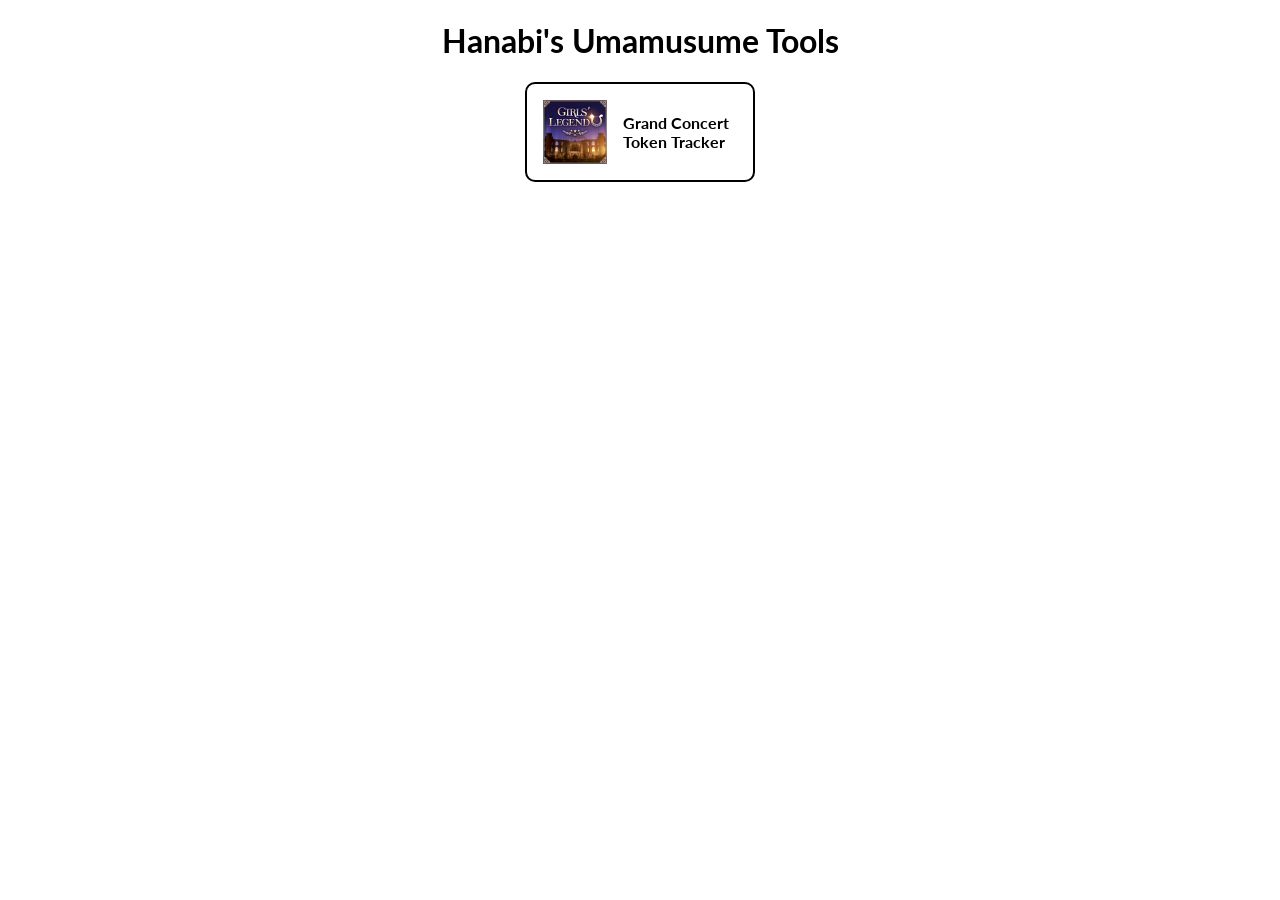
==== index.html @ 7445f6b1 "grand live concert 1 and extra songs" ====
<!DOCTYPE html>
<html lang="en">
    <head>
        <meta charset="utf-8">
        <link rel="stylesheet" href="uma.css">
        <title>Hanabi's Umamusume Tools</title>
    </head>
    <body>
        <h1>Hanabi's Umamusume Tools</h1>
        <div class="main-flex">
            <a href="gltokens.html">
                <div style="width: 230px">
                    <img src="gltokenfiles/GIRLSLEGENDU.png">
                    <b class="vcenter">Grand Concert Token Tracker</b>
                </div>
            </a>
        </div>
    </body>
</html>
---- uma.css ----
@import url('https://fonts.googleapis.com/css2?family=Lato:ital,wght@0,100;0,300;0,400;0,700;0,900;1,100;1,300;1,400;1,700;1,900&display=swap');

* {
    font-family: "Lato", sans-serif;
}

h1, h3 {
    text-align: center;
}

.main-flex {
    display: flex;
    flex-direction: row;
    flex-wrap: wrap;
    justify-content: center;
    align-items: flex-start;
    margin-top: -0.5em;
}

.main-flex div {
    height: 100px;
    border: 2px solid black;
    border-radius: 10px;
    padding: 1em;
    box-sizing: border-box;
    margin: 0.5em;
}

.main-flex div img {
    height: 100%;
    float: left;
    margin-right: 1em;
}

.vcenter {
    align-content: center;
    height: 100%;
    display: block;
}

.main-flex a {
    color: black;
    text-decoration: none;
}

a div {
    transition: scale ease-out 0.2s;
}

a:hover div {
    scale: 1.1;
}
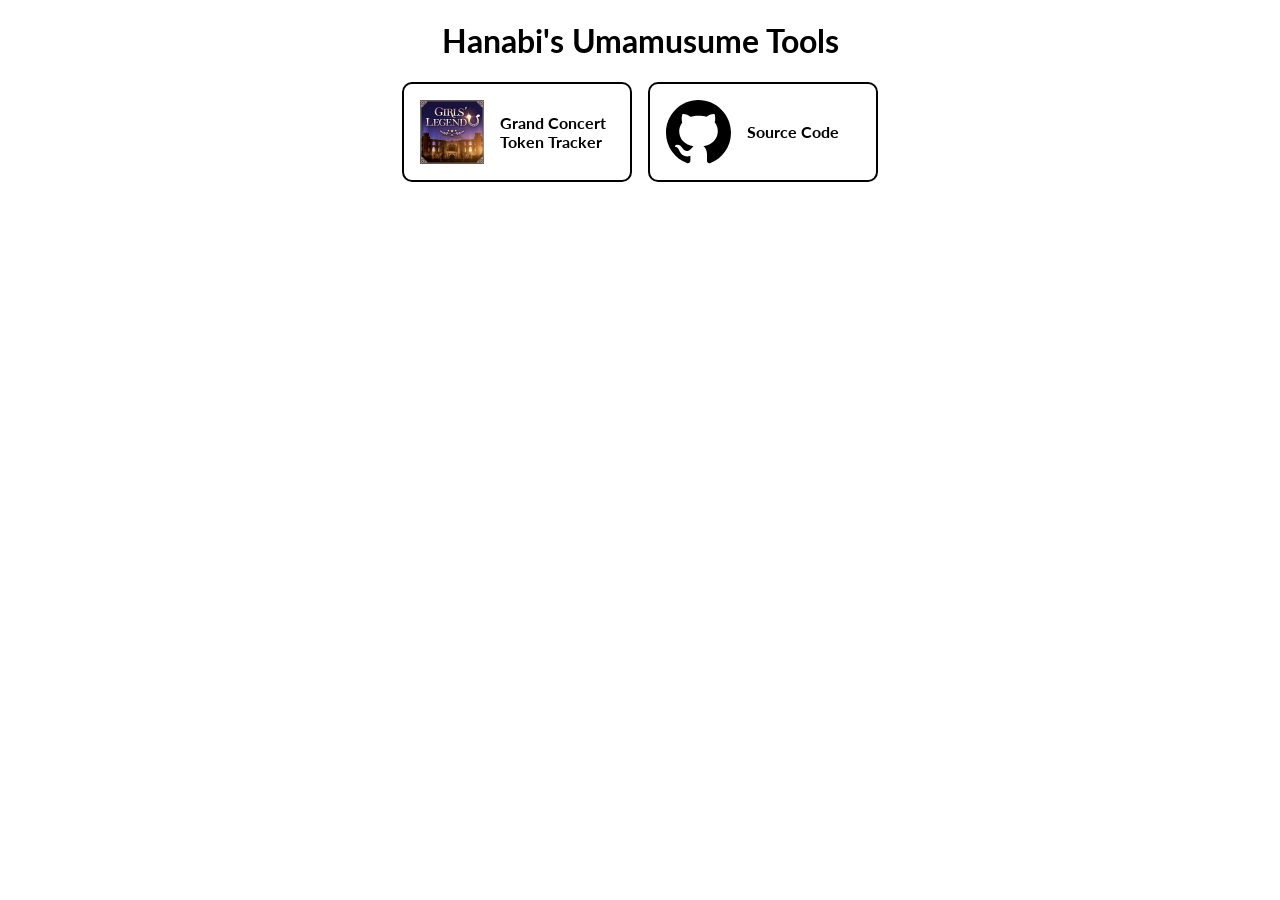
==== commit 88ab0d27: "source code link" ====
--- a/index.html
+++ b/index.html
@@ -2,18 +2,25 @@
 <html lang="en">
     <head>
         <meta charset="utf-8">
+        <meta name="viewport" content="width=device-width, initial-scale=1.0">
         <link rel="stylesheet" href="uma.css">
         <title>Hanabi's Umamusume Tools</title>
     </head>
     <body>
         <h1>Hanabi's Umamusume Tools</h1>
-        <div class="main-flex">
+        <div class="main-flex" style="flex-direction: row-reverse;">
             <a href="gltokens.html">
                 <div style="width: 230px">
                     <img src="gltokenfiles/GIRLSLEGENDU.png">
                     <b class="vcenter">Grand Concert Token Tracker</b>
                 </div>
             </a>
+            <a href="https://github.com/CatsLover2006/umaTools" style="order:-1">
+                <div style="width: 230px">
+                    <img src="universal/GitHub_Invertocat_Black.svg">
+                    <b class="vcenter">Source Code</b>
+                </div>
+            </a>
         </div>
     </body>
 </html>
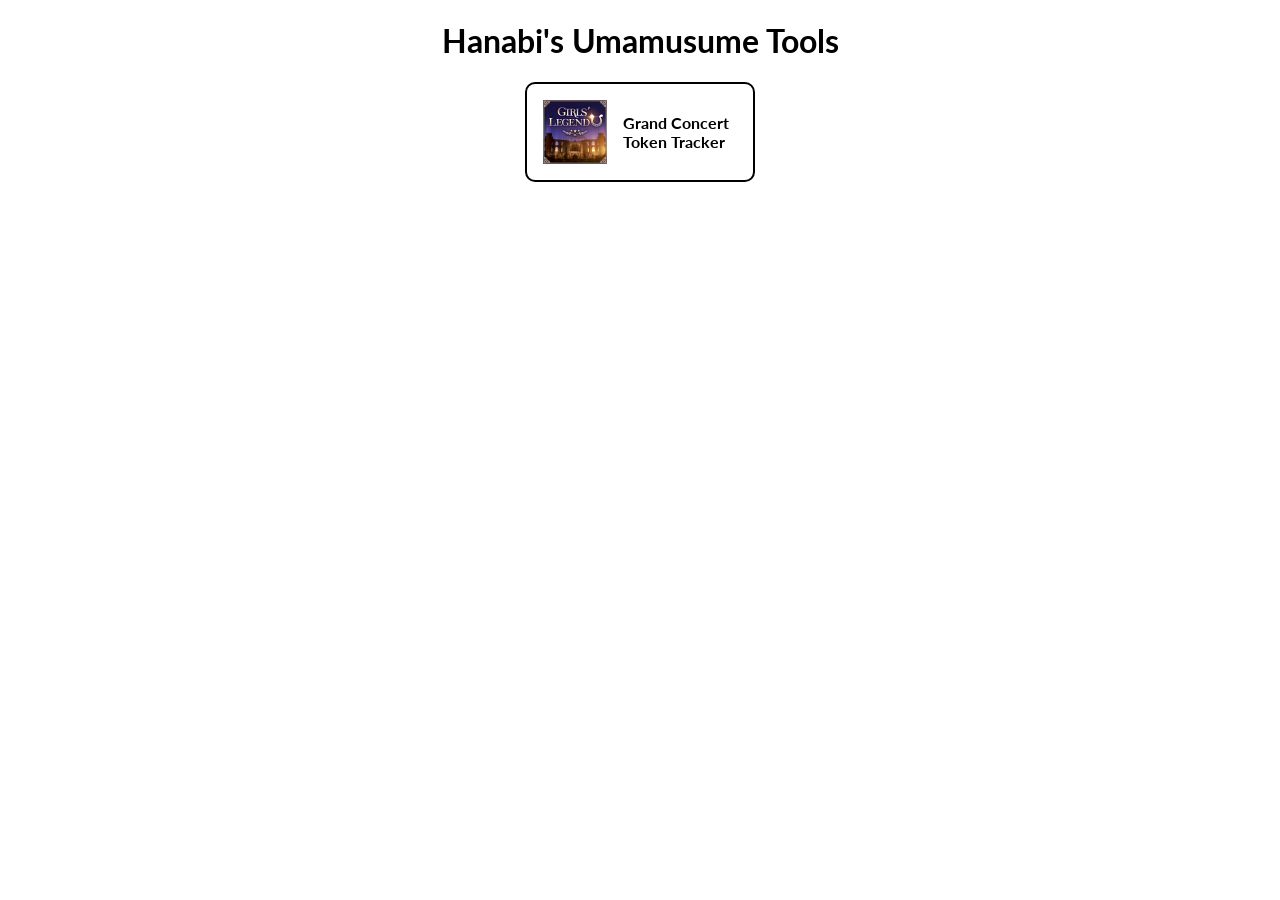
==== commit a8bcc2be: "Revert "source code link" This reverts commit 88ab0d2712d0d069f4f10e7f4b2448e869233836." ====
--- a/index.html
+++ b/index.html
@@ -8,19 +8,13 @@
     </head>
     <body>
         <h1>Hanabi's Umamusume Tools</h1>
-        <div class="main-flex" style="flex-direction: row-reverse;">
+        <div class="main-flex">
             <a href="gltokens.html">
                 <div style="width: 230px">
                     <img src="gltokenfiles/GIRLSLEGENDU.png">
                     <b class="vcenter">Grand Concert Token Tracker</b>
                 </div>
             </a>
-            <a href="https://github.com/CatsLover2006/umaTools" style="order:-1">
-                <div style="width: 230px">
-                    <img src="universal/GitHub_Invertocat_Black.svg">
-                    <b class="vcenter">Source Code</b>
-                </div>
-            </a>
         </div>
     </body>
 </html>
--- a/uma.css
+++ b/uma.css
@@ -1,3 +1,10 @@
+/*
+* Prefixed by https://autoprefixer.github.io
+* PostCSS: v8.5.15,
+* Autoprefixer: v10.5.0
+* Browsers: > 0%
+*/
+
 @import url('https://fonts.googleapis.com/css2?family=Lato:ital,wght@0,100;0,300;0,400;0,700;0,900;1,100;1,300;1,400;1,700;1,900&display=swap');
 
 * {
@@ -9,11 +16,26 @@
 }
 
 .main-flex {
+    display: -webkit-box;
+    display: -webkit-flex;
+    display: -moz-box;
     display: flex;
-    flex-direction: row;
-    flex-wrap: wrap;
-    justify-content: center;
-    align-items: flex-start;
+    -webkit-box-orient: horizontal;
+    -webkit-box-direction: normal;
+    -webkit-flex-direction: row;
+       -moz-box-orient: horizontal;
+       -moz-box-direction: normal;
+            flex-direction: row;
+    -webkit-flex-wrap: wrap;
+            flex-wrap: wrap;
+    -webkit-box-pack: center;
+    -webkit-justify-content: center;
+       -moz-box-pack: center;
+            justify-content: center;
+    -webkit-box-align: start;
+    -webkit-align-items: flex-start;
+       -moz-box-align: start;
+            align-items: flex-start;
     margin-top: -0.5em;
 }
 
@@ -22,7 +44,9 @@
     border: 2px solid black;
     border-radius: 10px;
     padding: 1em;
-    box-sizing: border-box;
+    -webkit-box-sizing: border-box;
+       -moz-box-sizing: border-box;
+            box-sizing: border-box;
     margin: 0.5em;
 }
 
@@ -33,7 +57,8 @@
 }
 
 .vcenter {
-    align-content: center;
+    -webkit-align-content: center;
+            align-content: center;
     height: 100%;
     display: block;
 }
@@ -44,6 +69,8 @@
 }
 
 a div {
+    -webkit-transition: scale ease-out 0.2s;
+    -moz-transition: scale ease-out 0.2s;
     transition: scale ease-out 0.2s;
 }
 
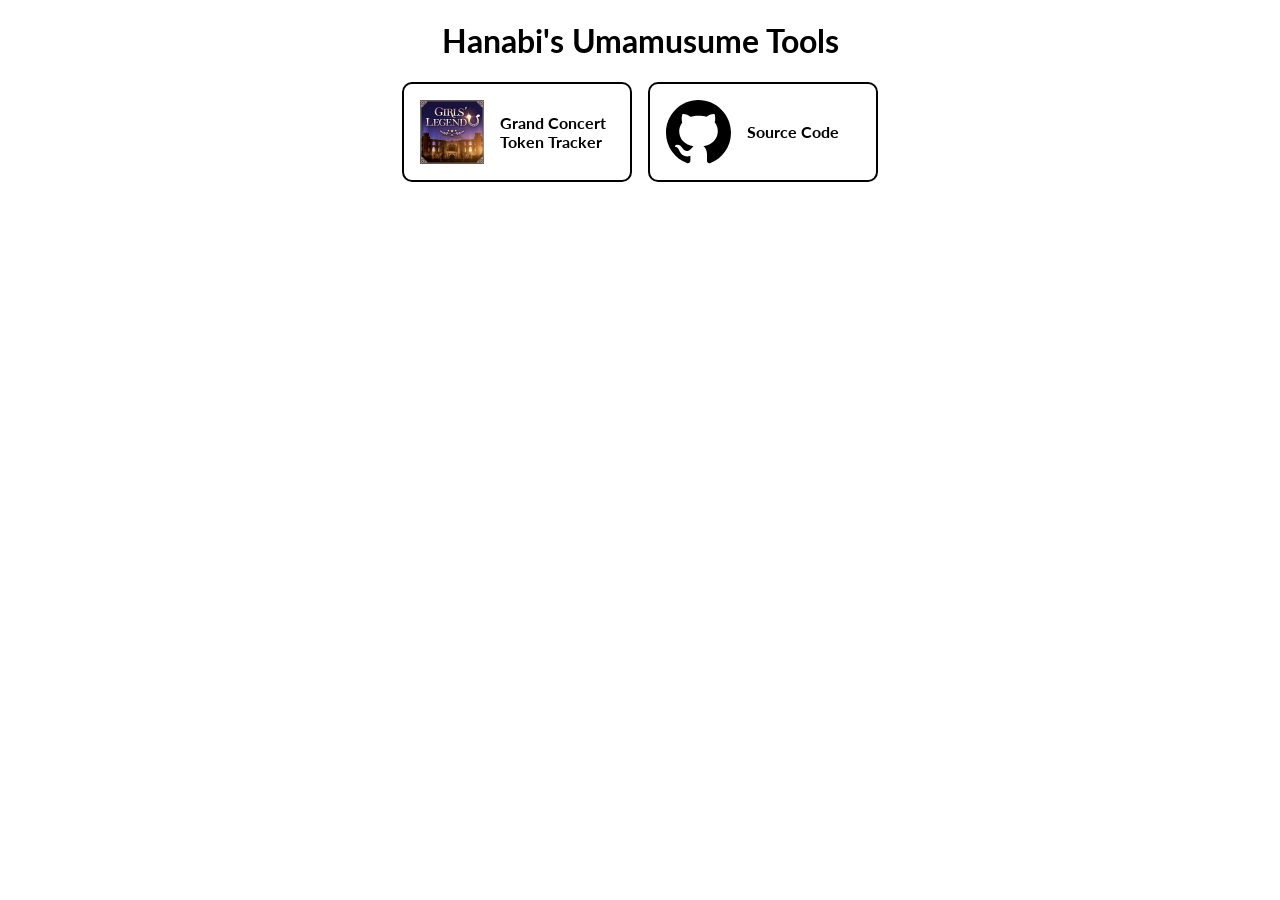
==== commit cbeb04ba: "Reapply "source code link" This reverts commit a8bcc2bebef485a27e266c60002af7849e8a5e56." ====
--- a/index.html
+++ b/index.html
@@ -8,13 +8,19 @@
     </head>
     <body>
         <h1>Hanabi's Umamusume Tools</h1>
-        <div class="main-flex">
+        <div class="main-flex" style="flex-direction: row-reverse;">
             <a href="gltokens.html">
                 <div style="width: 230px">
                     <img src="gltokenfiles/GIRLSLEGENDU.png">
                     <b class="vcenter">Grand Concert Token Tracker</b>
                 </div>
             </a>
+            <a href="https://github.com/CatsLover2006/umaTools" style="order:-1">
+                <div style="width: 230px">
+                    <img src="universal/GitHub_Invertocat_Black.svg">
+                    <b class="vcenter">Source Code</b>
+                </div>
+            </a>
         </div>
     </body>
 </html>
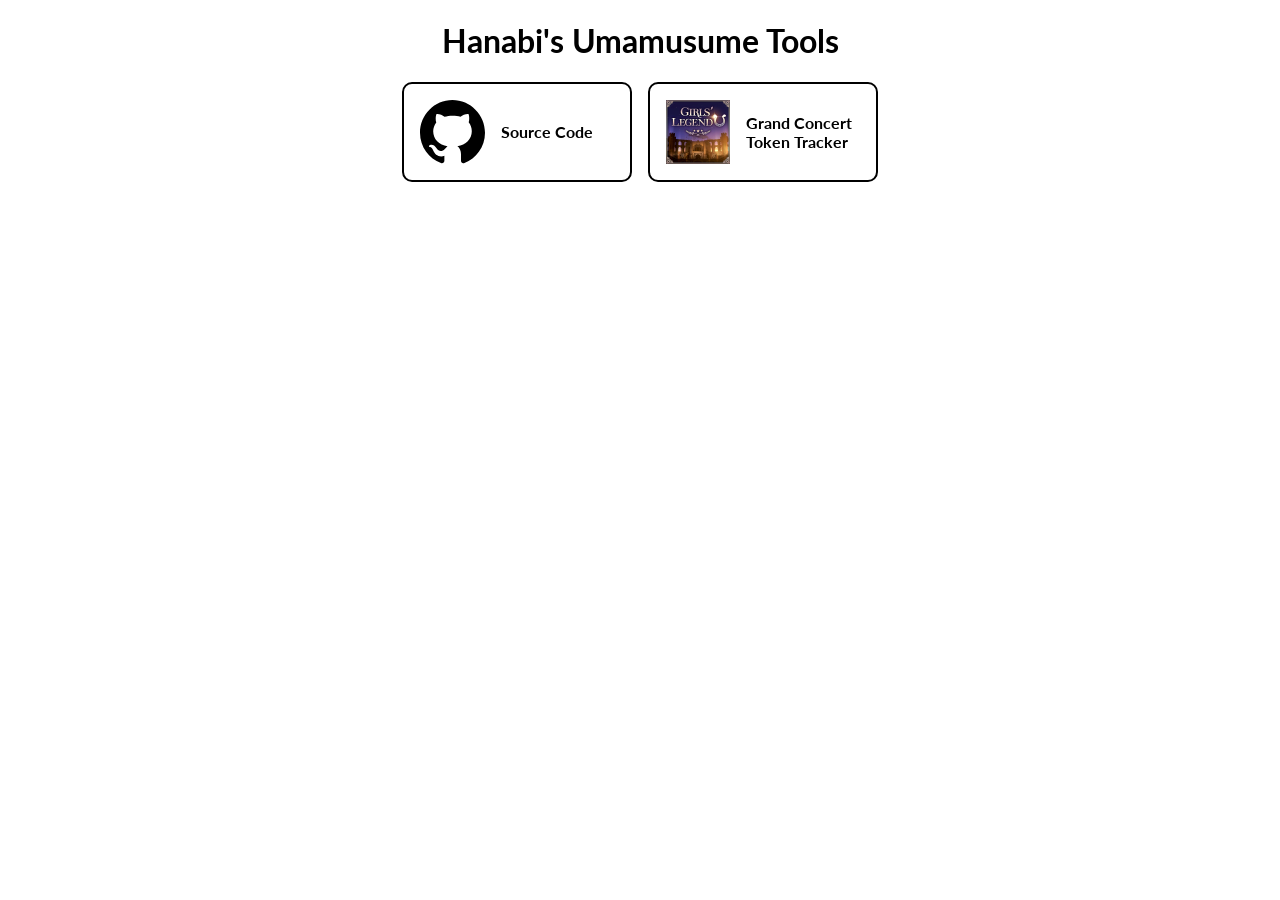
==== commit fa88cc59: "Fix mobile index flex direction" ====
--- a/index.html
+++ b/index.html
@@ -5,10 +5,17 @@
         <meta name="viewport" content="width=device-width, initial-scale=1.0">
         <link rel="stylesheet" href="uma.css">
         <title>Hanabi's Umamusume Tools</title>
+        <!-- Favicon -->
+        <link rel="icon" type="image/png" href="/favicon-96x96.png" sizes="96x96" />
+        <link rel="icon" type="image/svg+xml" href="/favicon.svg" />
+        <link rel="shortcut icon" href="/favicon.ico" />
+        <link rel="apple-touch-icon" sizes="180x180" href="/apple-touch-icon.png" />
+        <meta name="apple-mobile-web-app-title" content="Uma Tools" />
+        <link rel="manifest" href="/site.webmanifest" />
     </head>
     <body>
         <h1>Hanabi's Umamusume Tools</h1>
-        <div class="main-flex" style="flex-direction: row-reverse;">
+        <div class="main-flex">
             <a href="gltokens.html">
                 <div style="width: 230px">
                     <img src="gltokenfiles/GIRLSLEGENDU.png">
@@ -23,4 +30,4 @@
             </a>
         </div>
     </body>
-</html>+</html>
--- a/uma.css
+++ b/uma.css
@@ -1,10 +1,3 @@
-/*
-* Prefixed by https://autoprefixer.github.io
-* PostCSS: v8.5.15,
-* Autoprefixer: v10.5.0
-* Browsers: > 0%
-*/
-
 @import url('https://fonts.googleapis.com/css2?family=Lato:ital,wght@0,100;0,300;0,400;0,700;0,900;1,100;1,300;1,400;1,700;1,900&display=swap');
 
 * {
@@ -16,26 +9,11 @@
 }
 
 .main-flex {
-    display: -webkit-box;
-    display: -webkit-flex;
-    display: -moz-box;
     display: flex;
-    -webkit-box-orient: horizontal;
-    -webkit-box-direction: normal;
-    -webkit-flex-direction: row;
-       -moz-box-orient: horizontal;
-       -moz-box-direction: normal;
-            flex-direction: row;
-    -webkit-flex-wrap: wrap;
-            flex-wrap: wrap;
-    -webkit-box-pack: center;
-    -webkit-justify-content: center;
-       -moz-box-pack: center;
-            justify-content: center;
-    -webkit-box-align: start;
-    -webkit-align-items: flex-start;
-       -moz-box-align: start;
-            align-items: flex-start;
+    flex-direction: row;
+    flex-wrap: wrap;
+    justify-content: center;
+    align-items: flex-start;
     margin-top: -0.5em;
 }
 
@@ -44,9 +22,7 @@
     border: 2px solid black;
     border-radius: 10px;
     padding: 1em;
-    -webkit-box-sizing: border-box;
-       -moz-box-sizing: border-box;
-            box-sizing: border-box;
+    box-sizing: border-box;
     margin: 0.5em;
 }
 
@@ -57,8 +33,7 @@
 }
 
 .vcenter {
-    -webkit-align-content: center;
-            align-content: center;
+    align-content: center;
     height: 100%;
     display: block;
 }
@@ -69,8 +44,6 @@
 }
 
 a div {
-    -webkit-transition: scale ease-out 0.2s;
-    -moz-transition: scale ease-out 0.2s;
     transition: scale ease-out 0.2s;
 }
 
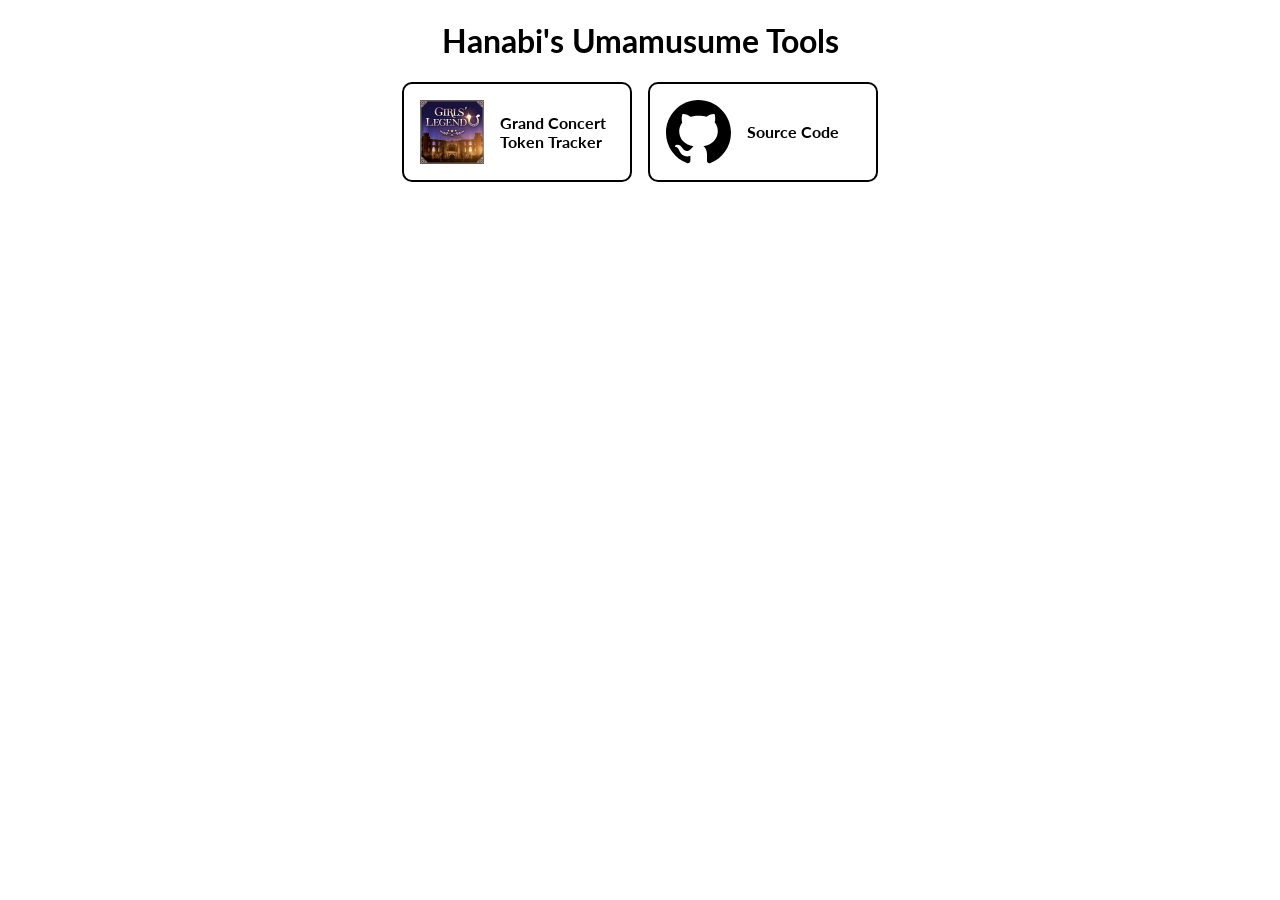
==== commit 08c1b696: "im an idiot" ====
--- a/index.html
+++ b/index.html
@@ -22,7 +22,7 @@
                     <b class="vcenter">Grand Concert Token Tracker</b>
                 </div>
             </a>
-            <a href="https://github.com/CatsLover2006/umaTools" style="order:-1">
+            <a href="https://github.com/CatsLover2006/umaTools" style="order:9999">
                 <div style="width: 230px">
                     <img src="universal/GitHub_Invertocat_Black.svg">
                     <b class="vcenter">Source Code</b>
